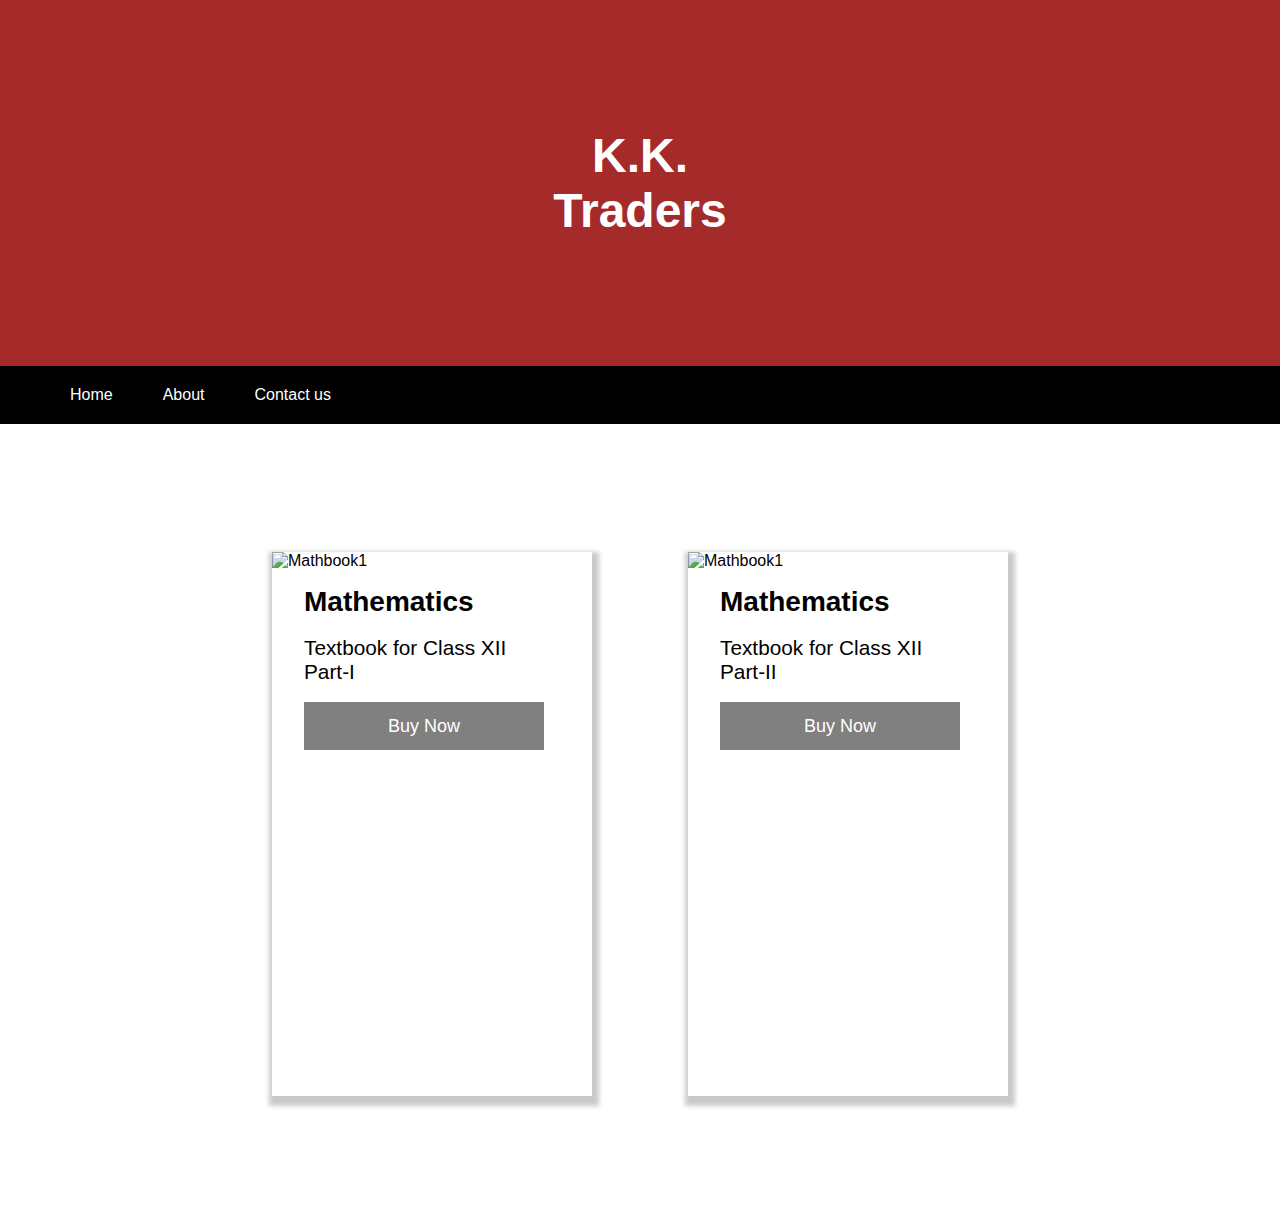
==== kktrader/index.html @ 5bcd39b7 "Add files via upload" ====
<!DOCTYPE html>
<html lang="en">
  <head>
    <meta charset="UTF-8" />
    <meta http-equiv="X-UA-Compatible" content="IE=edge" />
    <meta name="viewport" content="width=device-width, initial-scale=1.0" />
    <title>K.K. Traders</title>
    <link rel="stylesheet" href="style.css">
  </head>
  <body>
    <header class="header">
      <div class="Products" style="text-align: center;">K.K. Traders</div>
    </header>
    <nav class="navigation">
      <ul>
        <li><a href="#home">Home</a></li>
        <li><a href="#about">About</a></li>
        <li><a href="#contact">Contact us</a></li>
      </ul>
    </nav>
    <div class="homecontainer">
        <div class="container">
            <div class="wraper1 wraper">
              <img src="Mathbook1.jpeg" alt="Mathbook1" width="320px" height="320px" />
              <div class="description1">
                <h2>Mathematics</h2>
                <br />
                <p>
                  Textbook for Class XII<br> Part-I
                </p>
                <br />
                <button type="submit" class="btn">Buy Now</button>
              </div>
            </div>
            <div class="wraper1 wraper">
              <img src="Mathbook2.jpeg" alt="Mathbook1" width="320px" height="320px" />
              <div class="description1">
                <h2>Mathematics</h2>
                <br />
                <p>
                  Textbook for Class XII<br> Part-II
                </p>
                <br />
                <button type="submit" class="btn">Buy Now</button>
              </div>
            </div>
    </div>
  </body>
</html>
---- kktrader/style.css ----
* {
    margin: 0;
    padding: 0;
    box-sizing: border-box;
    font-family: sans-serif;
  }
  .header {
    width: 100vw;
    background-color: brown;
    color: white;
    padding: 10% 40%;
    font-size: xxx-large;
    font-weight: bolder;
  }
  nav {
    overflow: visible;
    position: sticky;
    top: 0;
    width: 100vw;
  }
  nav ul {
    padding: 20px;
    background-color: black;
    display: flex;
  }
  li,
  a {
    padding-left: 25px;
    list-style-type: none;
    text-decoration: none;
    color: white;
  }
  .homecontainer {
    padding: 3rem;
  }
  .container {
    display: flex;
    justify-content: center;
    flex-wrap: wrap;
  }
  .wraper {
    margin: 5rem 3rem;
    width: 20rem;
    height: 34rem;
    overflow: hidden;
    box-shadow: 2px 5px 5px 5px rgb(201, 201, 201);
  }
  .description1 {
    margin: 1rem 2rem;
    overflow: hidden;
  }
  .btn {
    display: flex;
    justify-content: center;
    align-items: center;
    font-size: large;
    width: 15rem;
    height: 3rem;
    border: none;
    background-color: grey;
    color: white;
  }
  h2 {
    font-size: 1.75rem;
  }
  p {
    font-size: 1.3rem;
  }
  .wraper2 {
    margin: 2rem 3rem;
    height: 42rem;
    width: 22rem;
  }
  .wraper3 {
    margin: 7rem 3rem;
    height: 35rem;
  }
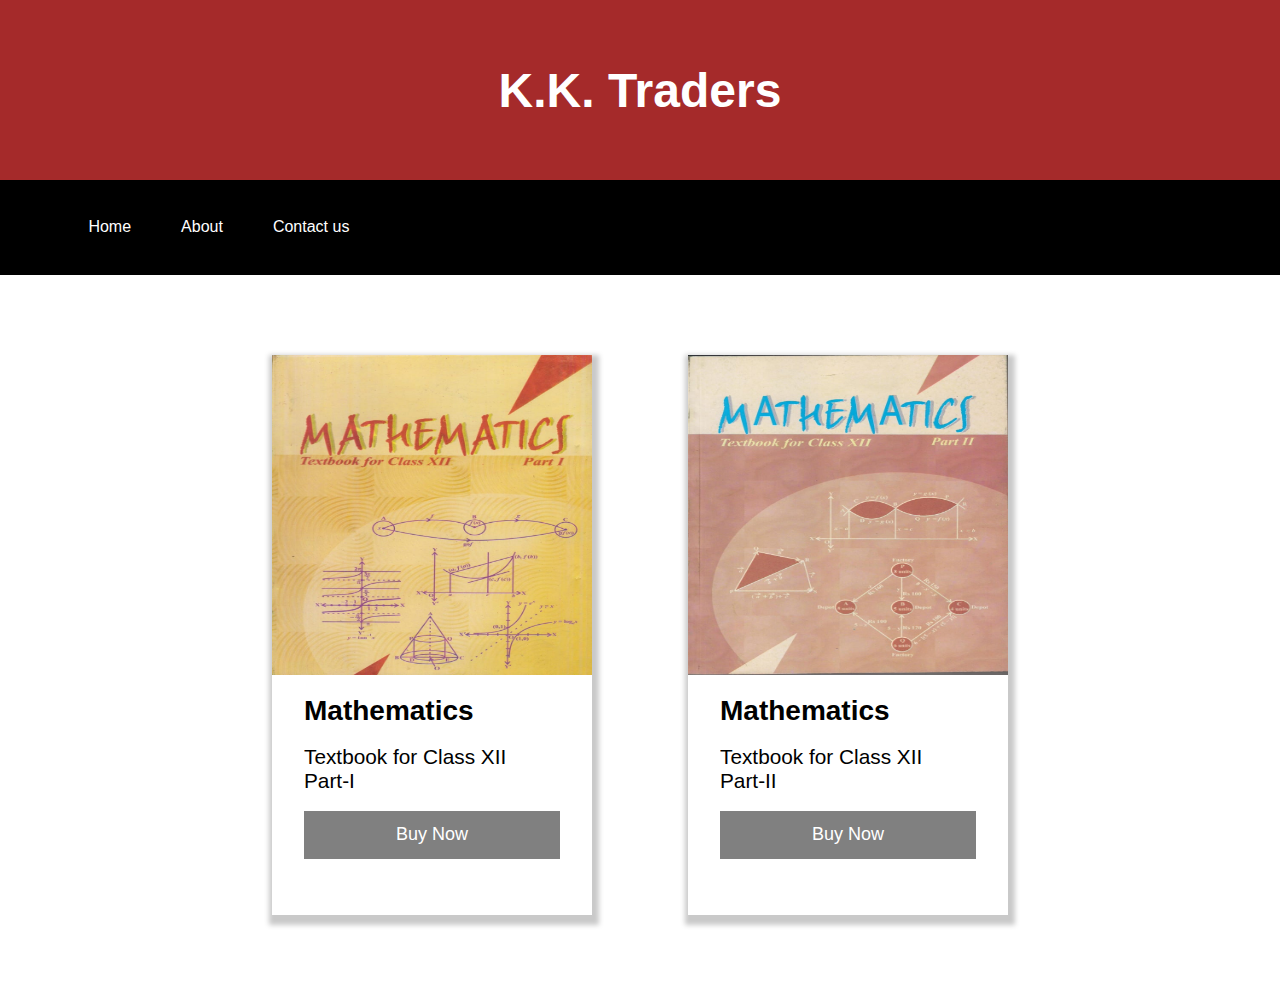
==== commit a39d7ced: "Update index.html" ====
--- a/kktrader/index.html
+++ b/kktrader/index.html
@@ -9,7 +9,7 @@
   </head>
   <body>
     <header class="header">
-      <div class="Products" style="text-align: center;">K.K. Traders</div>
+      <div class="Products">K.K. Traders</div>
     </header>
     <nav class="navigation">
       <ul>
@@ -18,10 +18,9 @@
         <li><a href="#contact">Contact us</a></li>
       </ul>
     </nav>
-    <div class="homecontainer">
         <div class="container">
             <div class="wraper1 wraper">
-              <img src="Mathbook1.jpeg" alt="Mathbook1" width="320px" height="320px" />
+              <img src="Mathbook1.jpeg" alt="Mathbook1" width="100%" height="320" />
               <div class="description1">
                 <h2>Mathematics</h2>
                 <br />
@@ -33,7 +32,7 @@
               </div>
             </div>
             <div class="wraper1 wraper">
-              <img src="Mathbook2.jpeg" alt="Mathbook1" width="320px" height="320px" />
+              <img src="Mathbook2.jpeg" alt="Mathbook1" width="100%" height="320px" />
               <div class="description1">
                 <h2>Mathematics</h2>
                 <br />
@@ -44,6 +43,5 @@
                 <button type="submit" class="btn">Buy Now</button>
               </div>
             </div>
-    </div>
   </body>
 </html>
--- a/kktrader/style.css
+++ b/kktrader/style.css
@@ -5,21 +5,24 @@
     font-family: sans-serif;
   }
   .header {
-    width: 100vw;
+    width: 100%;
+    height: 20vh;
     background-color: brown;
     color: white;
-    padding: 10% 40%;
+    display: flex;
+    align-items: center;
+    justify-content: center;
     font-size: xxx-large;
     font-weight: bolder;
   }
   nav {
+    width: 100vw;
     overflow: visible;
     position: sticky;
     top: 0;
-    width: 100vw;
   }
   nav ul {
-    padding: 20px;
+    padding: 3%;
     background-color: black;
     display: flex;
   }
@@ -41,7 +44,7 @@
   .wraper {
     margin: 5rem 3rem;
     width: 20rem;
-    height: 34rem;
+    height: 35rem;
     overflow: hidden;
     box-shadow: 2px 5px 5px 5px rgb(201, 201, 201);
   }
@@ -54,7 +57,7 @@
     justify-content: center;
     align-items: center;
     font-size: large;
-    width: 15rem;
+    width: 100%;
     height: 3rem;
     border: none;
     background-color: grey;
@@ -75,4 +78,4 @@
     margin: 7rem 3rem;
     height: 35rem;
   }
-  +  
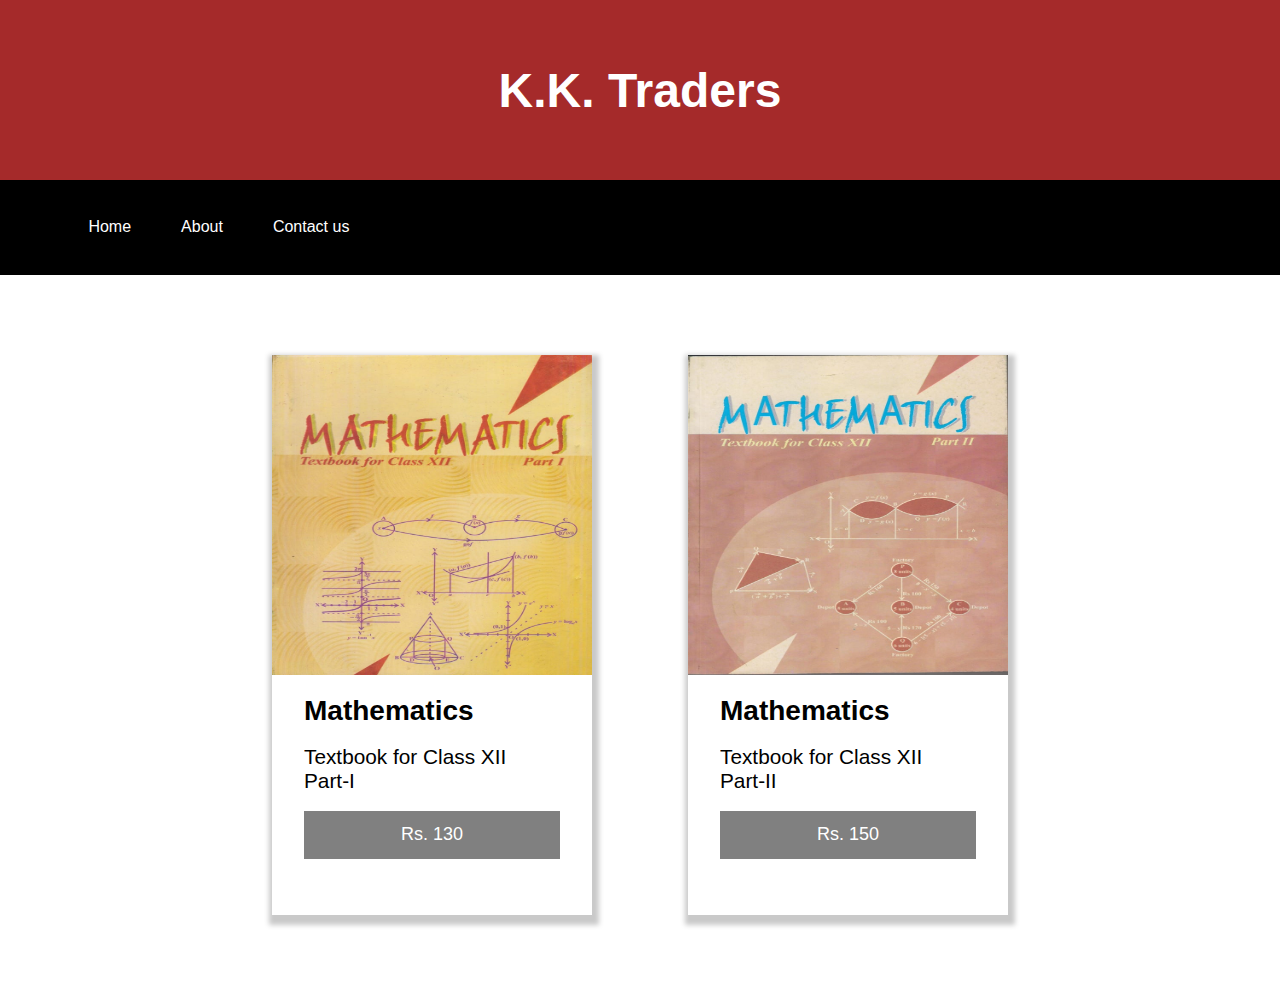
==== commit 839fa556: "Update index.html" ====
--- a/kktrader/index.html
+++ b/kktrader/index.html
@@ -28,7 +28,7 @@
                   Textbook for Class XII<br> Part-I
                 </p>
                 <br />
-                <button type="submit" class="btn">Buy Now</button>
+                <button type="submit" class="btn">Rs. 130</button>
               </div>
             </div>
             <div class="wraper1 wraper">
@@ -40,7 +40,7 @@
                   Textbook for Class XII<br> Part-II
                 </p>
                 <br />
-                <button type="submit" class="btn">Buy Now</button>
+                <button type="submit" class="btn">Rs. 150</button>
               </div>
             </div>
   </body>
